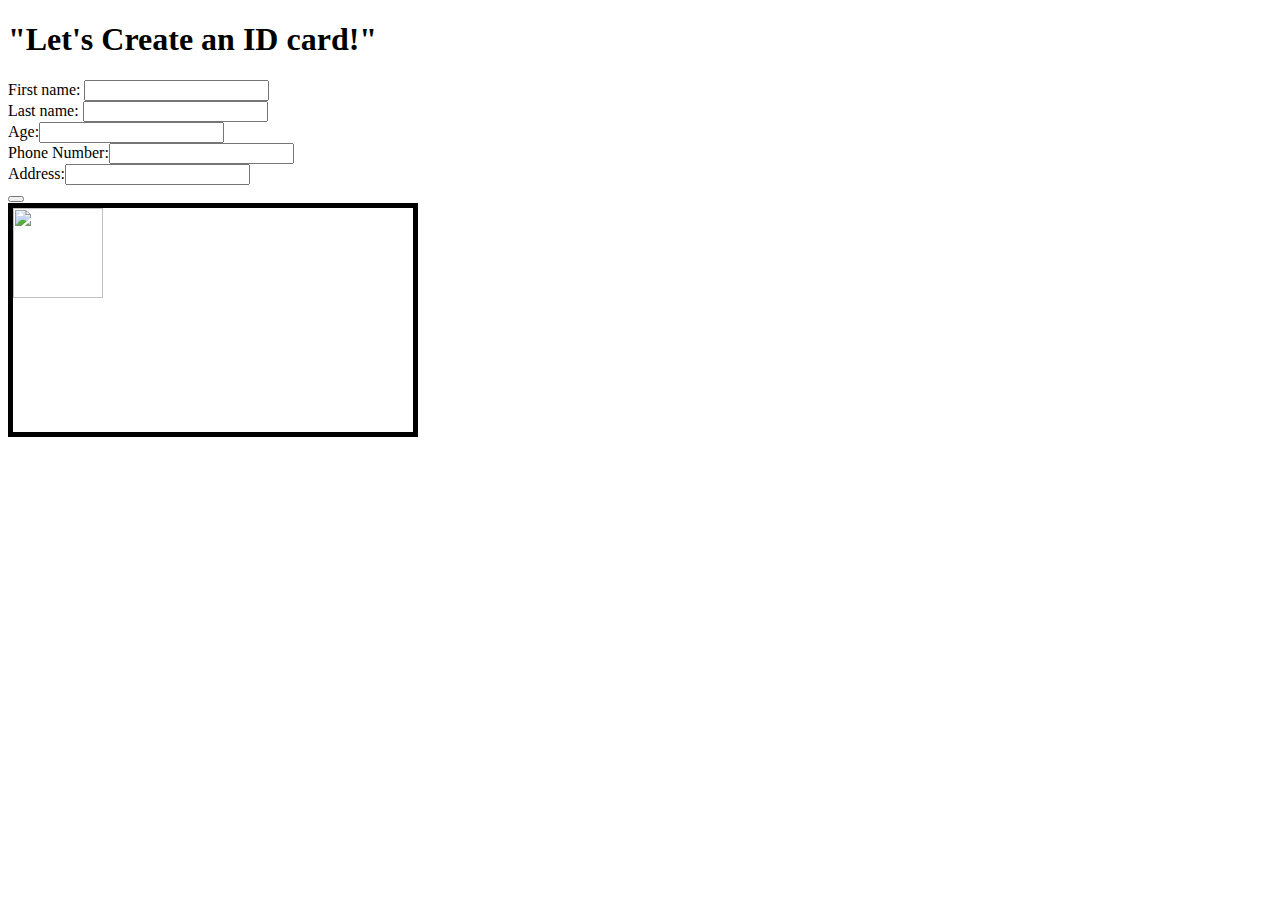
==== final-project/index.html @ ddb66b7c "HTML done" ====
<!DOCTYPE html>

<head>

    <link rel="stylesheet" type="text/css" href="style.css">
<meta charset="utf-8">

<title></title>

</head>

<body>

<h1>"Let's Create an ID card!"</h1>

<form action="/action_page.php">
    First name: <input type="text" name="fname" id="firstName"><br>
    Last name: <input type="text" name="lname" id="lastName"><br>
    Age:<input type="text" age="age" id="id"><br>
    Phone Number:<input type="text" phone="pnumber" id="phone"><br>
    Address:<input type="text" address="address" id="address"><br>
  </form>
  <button onclick="idCard()"></button>
    
<div id="idCard">

<img src="http://www.iconninja.com/files/373/611/612/person-user-profile-male-man-avatar-account-icon.svg">

<p id="postFullName"></p>

<p id="postAge"></p>

<p id="postPhoneNumber"></p>

<p id="postAddress"></p>


</div>


<script src="script.js"></script>
</body>

</html>
---- final-project/style.css ----
img {

    width: 90px;
    
    height: 90px;
    
    float: left;
    
    }
    
    #idCard {
    
    border: 5px solid black;
    
    height: 14em;
    
    width: 25em;
    
    }
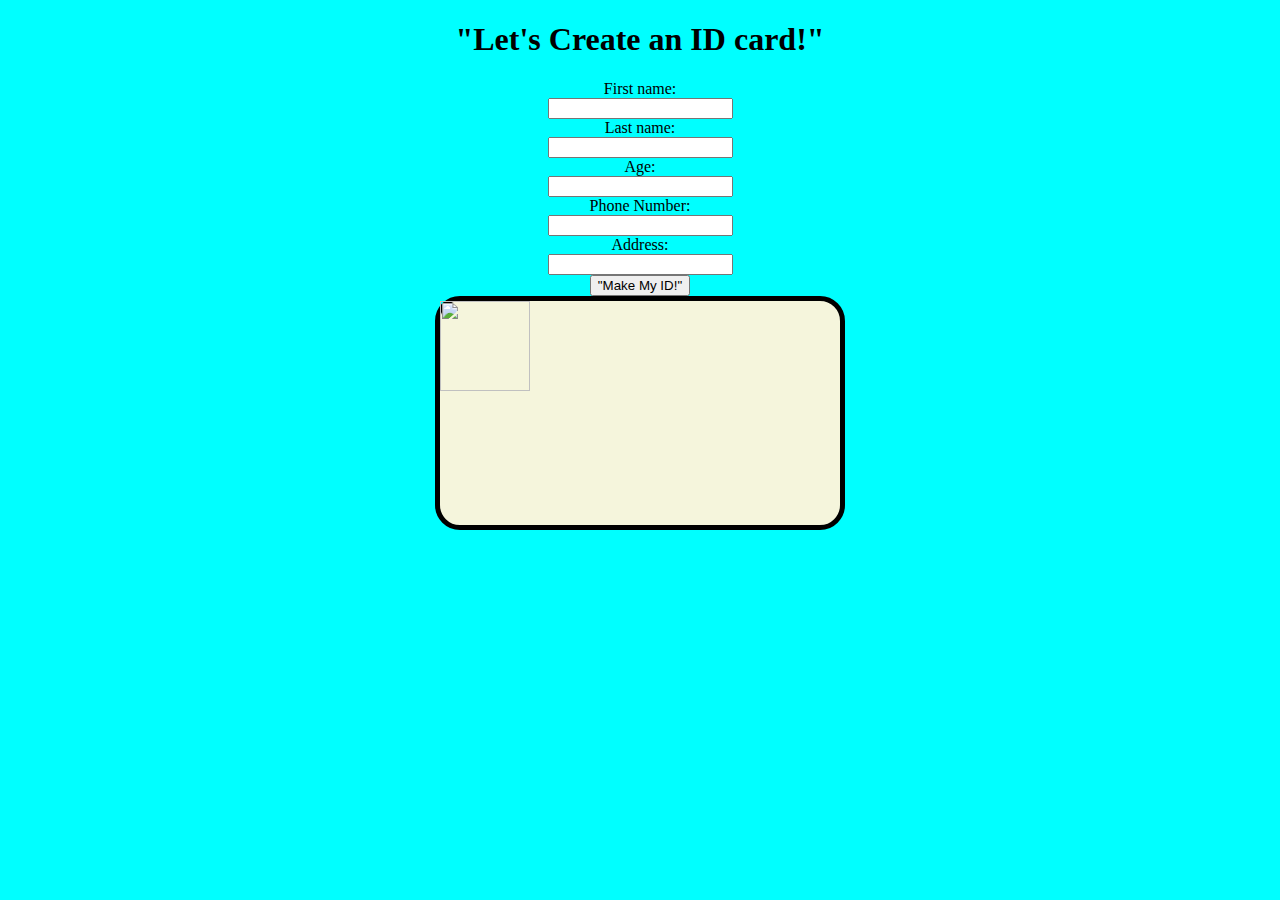
==== commit a26999a6: "CSS done." ====
--- a/final-project/index.html
+++ b/final-project/index.html
@@ -4,6 +4,7 @@
 
     <link rel="stylesheet" type="text/css" href="style.css">
 <meta charset="utf-8">
+<link href="https://fonts.googleapis.com/css?family=IBM+Plex+Mono" rel="stylesheet">
 
 <title></title>
 
@@ -13,14 +14,16 @@
 
 <h1>"Let's Create an ID card!"</h1>
 
-<form action="/action_page.php">
-    First name: <input type="text" name="fname" id="firstName"><br>
-    Last name: <input type="text" name="lname" id="lastName"><br>
-    Age:<input type="text" age="age" id="id"><br>
-    Phone Number:<input type="text" phone="pnumber" id="phone"><br>
-    Address:<input type="text" address="address" id="address"><br>
+<div class="form">
+<form>
+    First name:<br> <input type="text" name="fname" id="first"><br>
+    Last name:<br> <input type="text" name="lname" id="last"><br>
+    Age:<br><input type="text" age="age" id="years"><br>
+    Phone Number:<br><input type="text" phone="pnumber" id="phone"><br>
+    Address:<br><input type="text" address="address" id="address"><br>
   </form>
-  <button onclick="idCard()"></button>
+  <button onclick="idCard()">"Make My ID!"</button>
+</div>
     
 <div id="idCard">
 
--- a/final-project/style.css
+++ b/final-project/style.css
@@ -1,3 +1,11 @@
+body{
+    background-color: aqua;
+}
+
+h1{
+    text-align: center;
+}
+
 img {
 
     width: 90px;
@@ -11,9 +19,48 @@
     #idCard {
     
     border: 5px solid black;
+
+    border-radius: 25px;
     
     height: 14em;
     
     width: 25em;
+
+    background-color: beige;
+
+    margin: auto;
+
+    font-family: 'IBM Plex Mono', monospace;
     
-    }+    }
+
+    .form{
+        text-align: center;
+        
+        display: block;
+    }
+
+    input[type=text]:focus {
+        background-color: rgb(173, 230, 176);
+    }
+
+    #postFullName{
+        text-align: right;
+        font-size: 30px;
+    }
+
+    #postAge{
+        text-align: left;
+        color: blue;
+    }
+
+    #postAddress{
+        text-align: left;
+        color: blueviolet;
+    }
+
+    #postPhoneNumber{
+        text-align: left;
+        color: tomato;
+    }
+
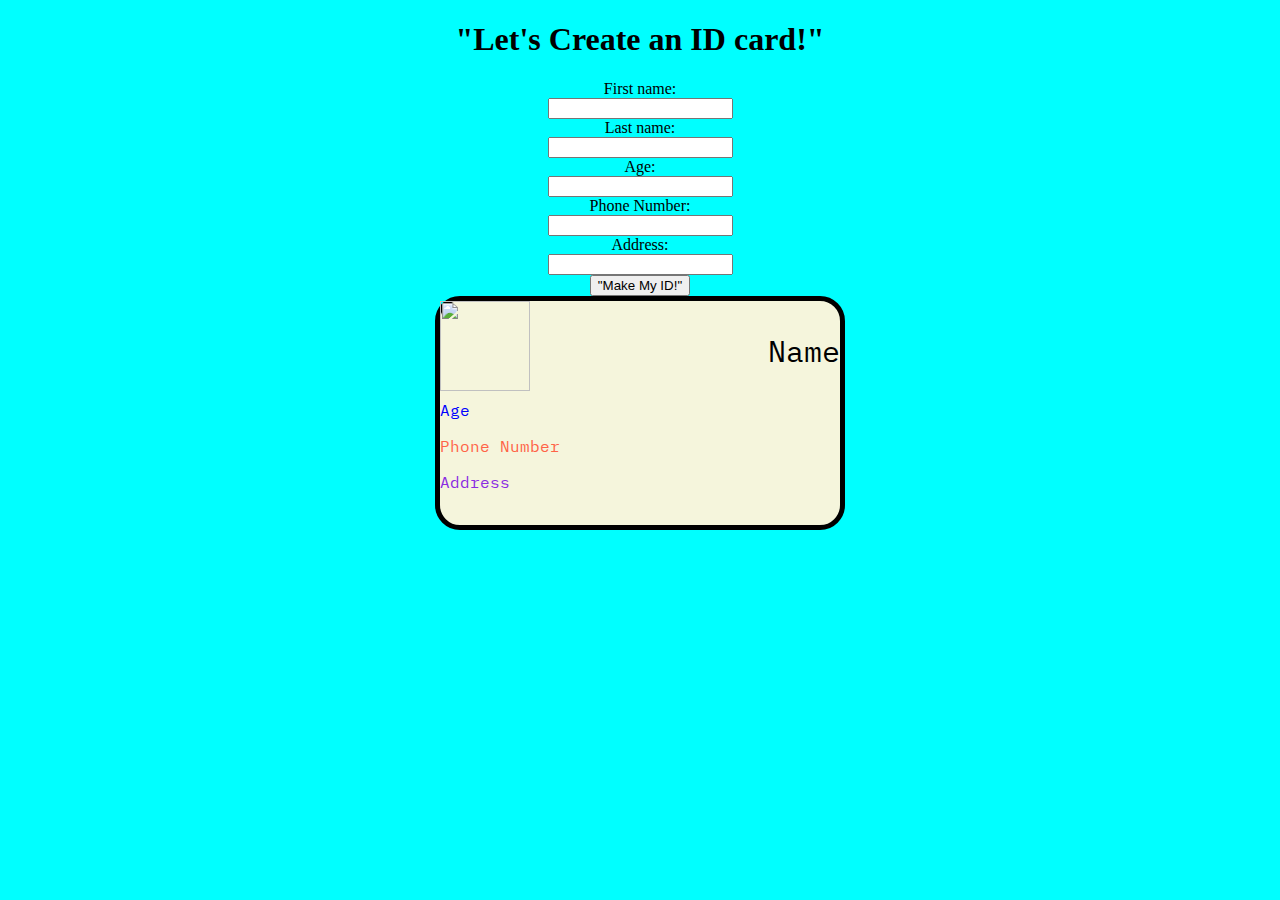
==== commit 930327e8: "finished project" ====
--- a/final-project/index.html
+++ b/final-project/index.html
@@ -15,27 +15,32 @@
 <h1>"Let's Create an ID card!"</h1>
 
 <div class="form">
-<form>
+
     First name:<br> <input type="text" name="fname" id="first"><br>
+
     Last name:<br> <input type="text" name="lname" id="last"><br>
+
     Age:<br><input type="text" age="age" id="years"><br>
+
     Phone Number:<br><input type="text" phone="pnumber" id="phone"><br>
+
     Address:<br><input type="text" address="address" id="address"><br>
-  </form>
+
   <button onclick="idCard()">"Make My ID!"</button>
+
 </div>
     
 <div id="idCard">
 
 <img src="http://www.iconninja.com/files/373/611/612/person-user-profile-male-man-avatar-account-icon.svg">
 
-<p id="postFullName"></p>
+<p id="postFullName">Name</p>
 
-<p id="postAge"></p>
+<p id="postAge">Age</p>
 
-<p id="postPhoneNumber"></p>
+<p id="postPhoneNumber">Phone Number</p>
 
-<p id="postAddress"></p>
+<p id="postAddress">Address</p>
 
 
 </div>
